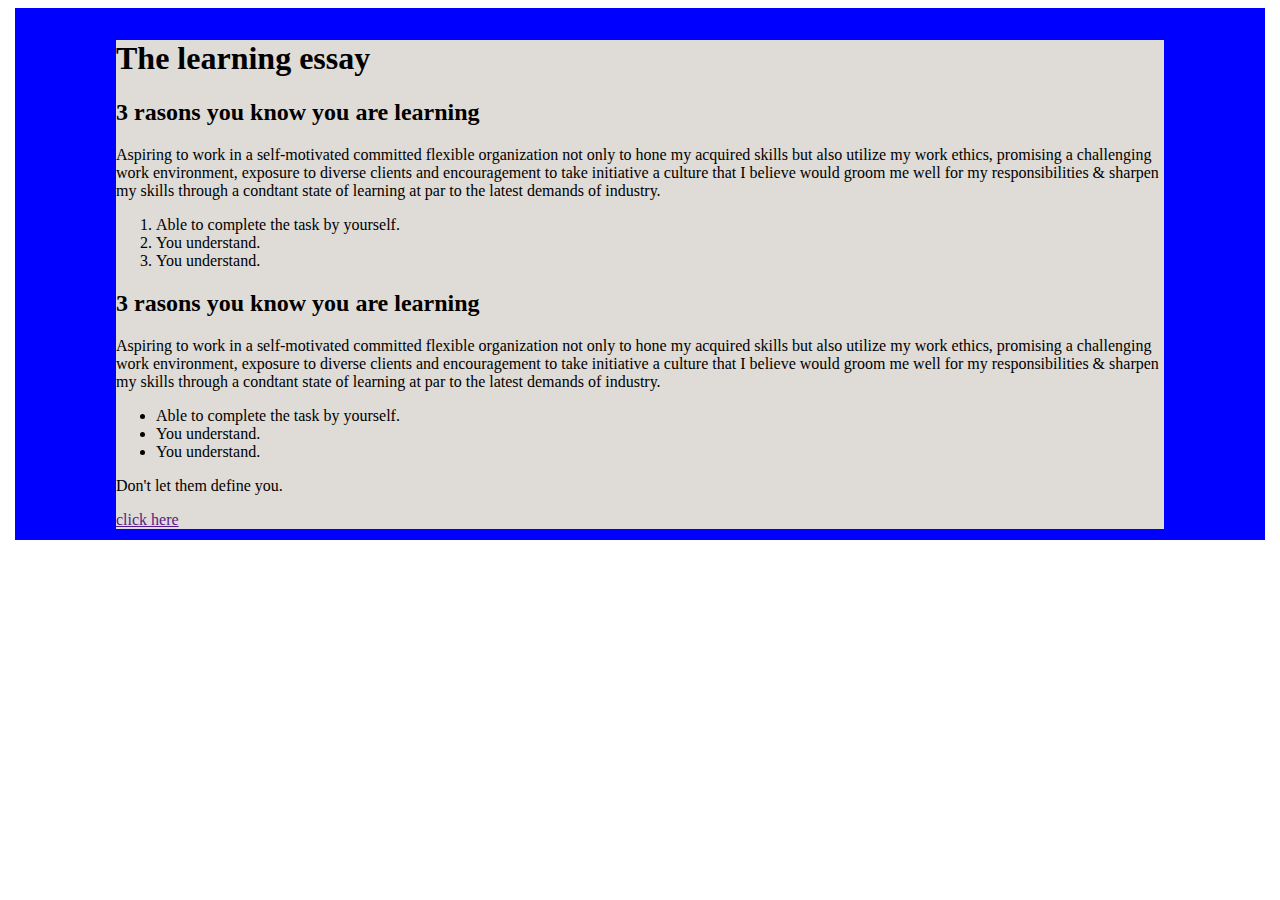
==== assignment2/q4/index.html @ 94953440 "completes q4" ====
<html>

<head>
    <title>CSS_Assignment2</title>
    <link rel="stylesheet" href="stylesheet.css">
</head>

<body>

    <div class="container">
        <div class="page">
            <div>
                <h1>The learning essay</h1>
            </div>
            <div class="sec_a">
                <div>
                    <h2>3 rasons you know you are learning</h2>
                </div>
                <div>
                    <p>Aspiring to work in a self-motivated committed flexible organization not only to hone
                        my acquired skills but also utilize my work ethics, promising
                        a challenging work environment, exposure to diverse clients and encouragement to
                        take initiative a culture that I believe would groom me well
                        for my responsibilities & sharpen my skills through a condtant
                        state of learning at par to the latest demands of industry.
                    </p>
                </div>
                <div>
                    <ol>
                        <div>
                            <li>Able to complete the task by yourself.</li>
                        </div>
                        <div>
                            <li>You understand.</li>
                        </div>
                        <div>
                            <li>You understand.</li>
                        </div>
                    </ol>
                </div>
            </div>
            <div class="sec_b">
                <div>
                    <h2>3 rasons you know you are learning</h2>
                </div>
                <div>
                    <p>Aspiring to work in a self-motivated committed flexible organization not only to hone
                        my acquired skills but also utilize my work ethics, promising
                        a challenging work environment, exposure to diverse clients and encouragement to
                        take initiative a culture that I believe would groom me well
                        for my responsibilities & sharpen my skills through a condtant
                        state of learning at par to the latest demands of industry.
                    </p>
                </div>
                <div>
                    <ul>
                        <div>
                            <li>Able to complete the task by yourself.</li>
                        </div>
                        <div>
                            <li>You understand.</li>
                        </div>
                        <div>
                            <li>You understand.</li>
                        </div>
                    </ul>
                </div>
            </div>
            <div>
                <p>Don't let them define you.</p>
                <a href="">click here</a>
            </div>

        </div>




    </div>

</body>

</html>
---- assignment2/q4/stylesheet.css ----
* {
  -moz-box-sizing: border-box;
  -webkit-box-sizing: border-box;
  box-sizing: border-box;
}

.container {
  width: 1250px;
  margin: 0 auto;
  border: 1px solid blue;
  padding: 10px 100px;
  background-color: blue;
}

.page {
  background-color: rgb(223, 219, 214);
}
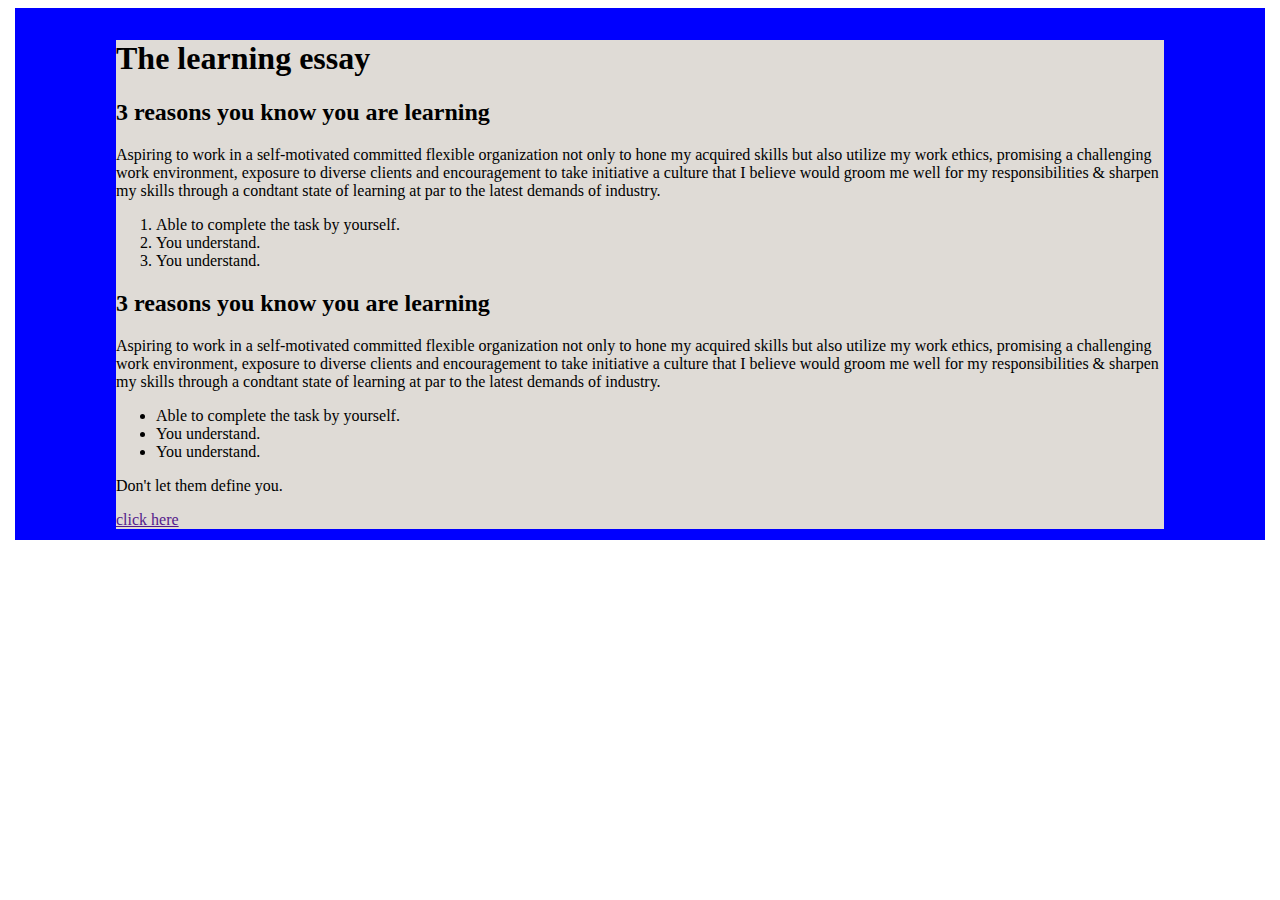
==== commit 23088dd4: "modifies q4" ====
--- a/assignment2/q4/index.html
+++ b/assignment2/q4/index.html
@@ -14,7 +14,7 @@
             </div>
             <div class="sec_a">
                 <div>
-                    <h2>3 rasons you know you are learning</h2>
+                    <h2>3 reasons you know you are learning</h2>
                 </div>
                 <div>
                     <p>Aspiring to work in a self-motivated committed flexible organization not only to hone
@@ -41,7 +41,7 @@
             </div>
             <div class="sec_b">
                 <div>
-                    <h2>3 rasons you know you are learning</h2>
+                    <h2>3 reasons you know you are learning</h2>
                 </div>
                 <div>
                     <p>Aspiring to work in a self-motivated committed flexible organization not only to hone
